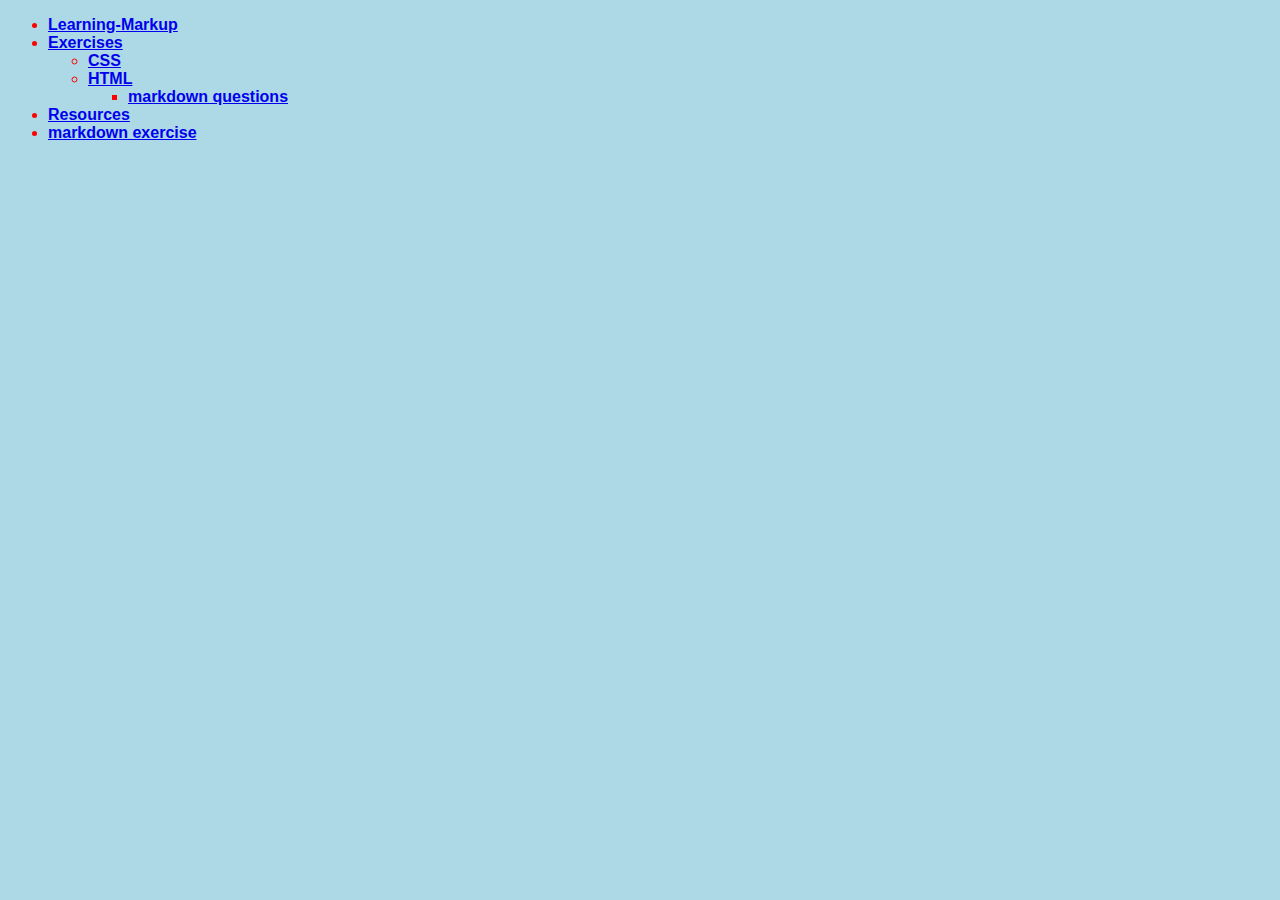
==== index.html @ c8ba3037 "axe lupdate" ====
<!DOCTYPE html>
<html lang="en">
<head>
  <meta charset="UTF-8">
  <meta name="viewport" content="width=device-width, initial-scale=1.0">
  <meta http-equiv="X-UA-Compatible" content="ie=edge">
  <link rel="stylesheet" href="Resources/overview.css">
  <title>Axel Overview</title>

  <body>

<ul>



<li><a href="https://github.com/AxelNijsten/Exercises">Learning-Markup</a></li>
<li><a href="https://github.com/AxelNijsten/learning-markup/tree/master/Exercises">Exercises</a></li>
<ul>
  <li><a href="https://github.com/AxelNijsten/learning-markup/tree/master/Exercises/CSS">CSS</a></li>
  <li><a href="https://github.com/AxelNijsten/learning-markup/tree/master/Exercises/HTML">HTML</a></li>
  <ul>
      <li><a href="https://github.com/AxelNijsten/md-q-and-a">markdown questions</a></li>
</ul> 
</ul>

<li><a href="https://github.com/AxelNijsten/learning-markup/tree/master/Resources">Resources</a></li>





<li><a href="http://htmlpreview.github.io/?https://github.com/AxelNijsten/learning-markup/blob/master/Exercises/HTML/markdown%20to%20html/markdown.html">markdown exercise</a></li>
</ul>

</body>

</head>

</html>
---- Resources/overview.css ----
li,ul{
    font-family: 'Franklin Gothic Medium', 'Arial Narrow', Arial, sans-serif;
    color: red;
    font-weight: bold;
}

/*background color*/
body{
    background-color: lightblue;
}

/*header 1*/
h1{
    font-family: 'Franklin Gothic Medium', 'Arial Narrow', Arial, sans-serif;
    font-weight: bold;
    color: black;
    text-decoration: underline;
}
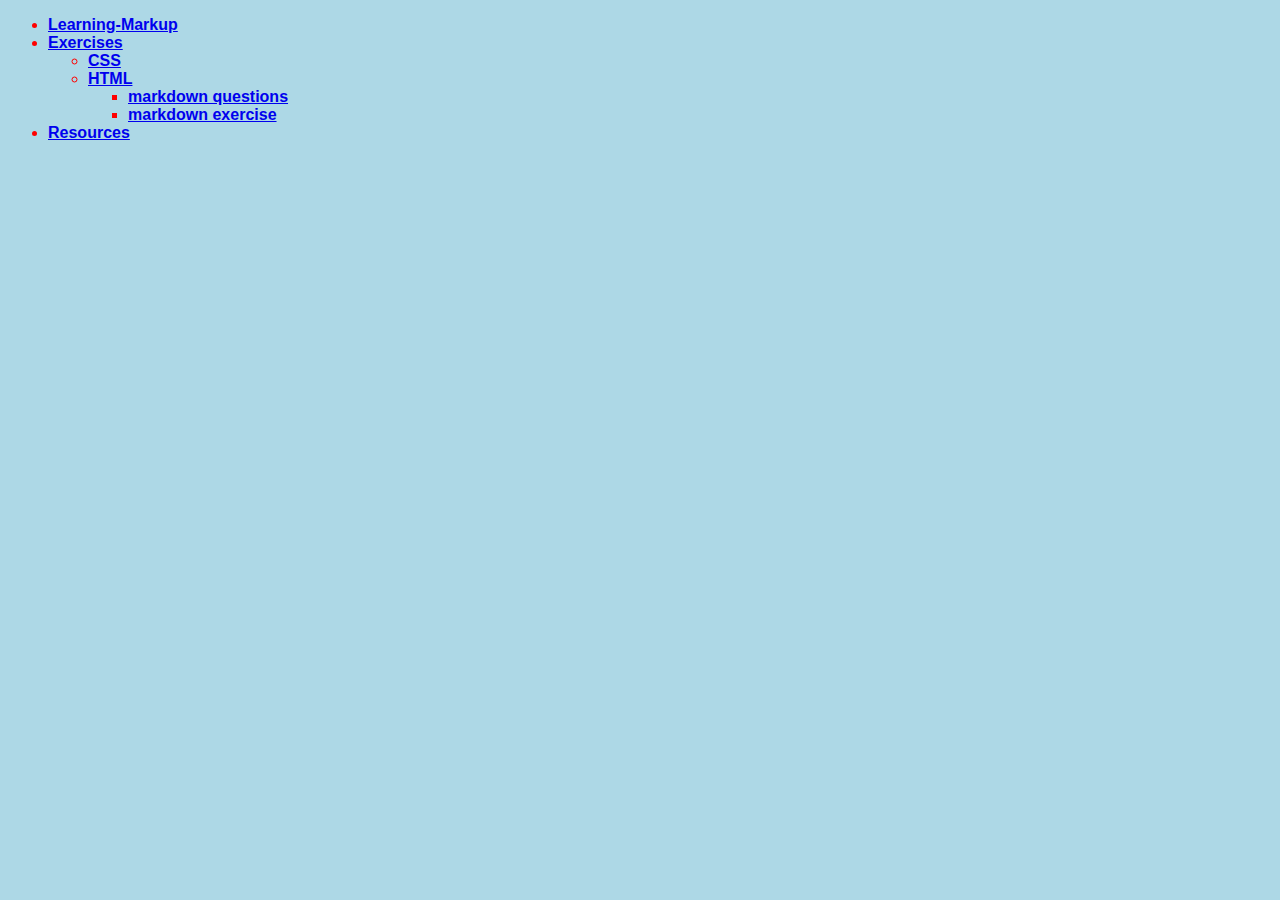
==== commit ef561f0f: "update" ====
--- a/index.html
+++ b/index.html
@@ -20,6 +20,7 @@
   <li><a href="https://github.com/AxelNijsten/learning-markup/tree/master/Exercises/HTML">HTML</a></li>
   <ul>
       <li><a href="https://github.com/AxelNijsten/md-q-and-a">markdown questions</a></li>
+      <li><a href="http://htmlpreview.github.io/?https://github.com/AxelNijsten/learning-markup/blob/master/Exercises/HTML/markdown%20to%20html/markdown.html">markdown exercise</a></li>
 </ul> 
 </ul>
 
@@ -29,7 +30,7 @@
 
 
 
-<li><a href="http://htmlpreview.github.io/?https://github.com/AxelNijsten/learning-markup/blob/master/Exercises/HTML/markdown%20to%20html/markdown.html">markdown exercise</a></li>
+
 </ul>
 
 </body>
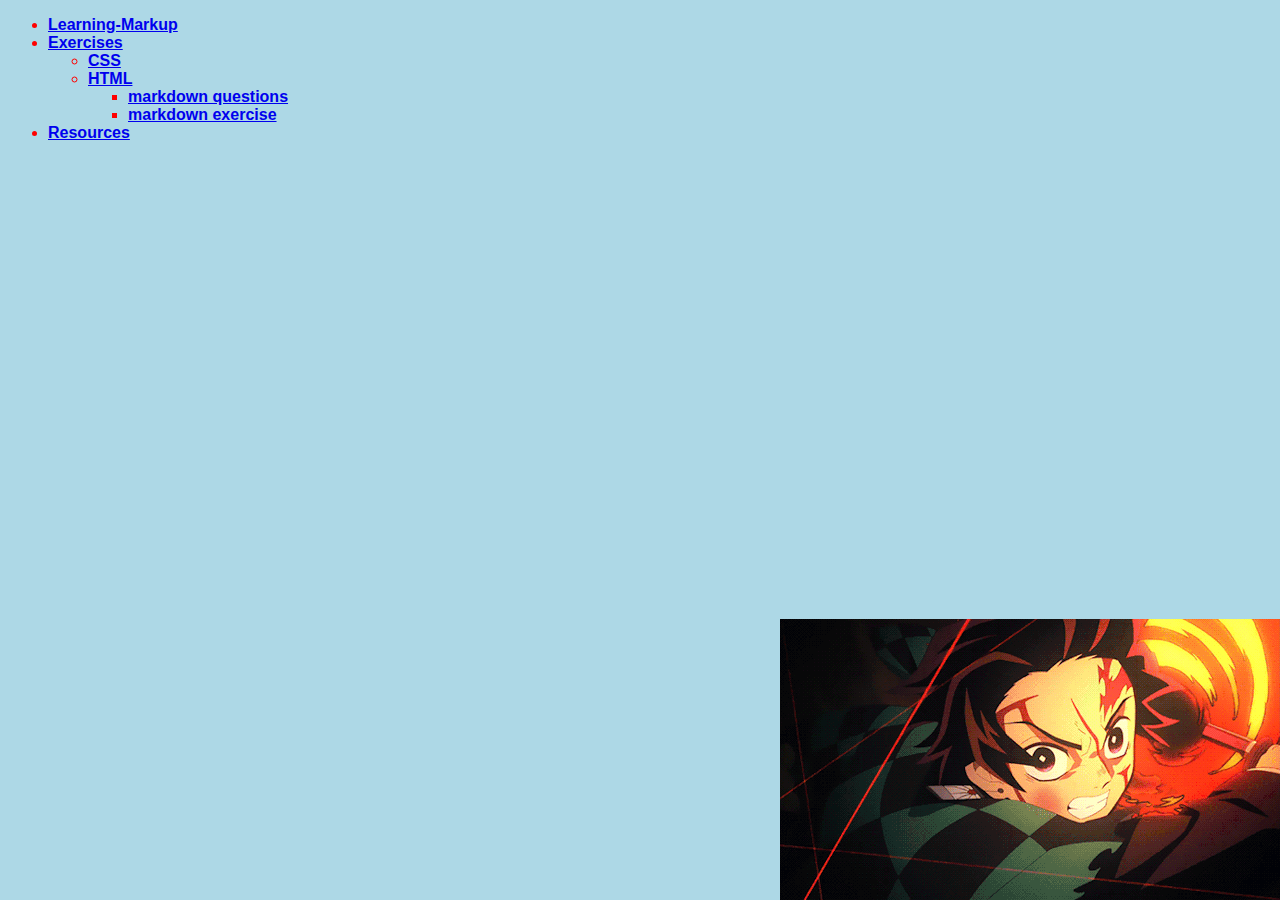
==== commit ad89c31a: "update" ====
--- a/index.html
+++ b/index.html
@@ -26,6 +26,7 @@
 
 <li><a href="https://github.com/AxelNijsten/learning-markup/tree/master/Resources">Resources</a></li>
 
+<img src="./Resources/demon.gif"/>
 
 
 
@@ -35,6 +36,6 @@
 
 </body>
 
-</head>
+
 
 </html>
--- a/Resources/overview.css
+++ b/Resources/overview.css
@@ -15,4 +15,12 @@
     font-weight: bold;
     color: black;
     text-decoration: underline;
+}
+
+
+img{
+    position: fixed;
+    bottom: 0;
+    right: 0;
+    
 }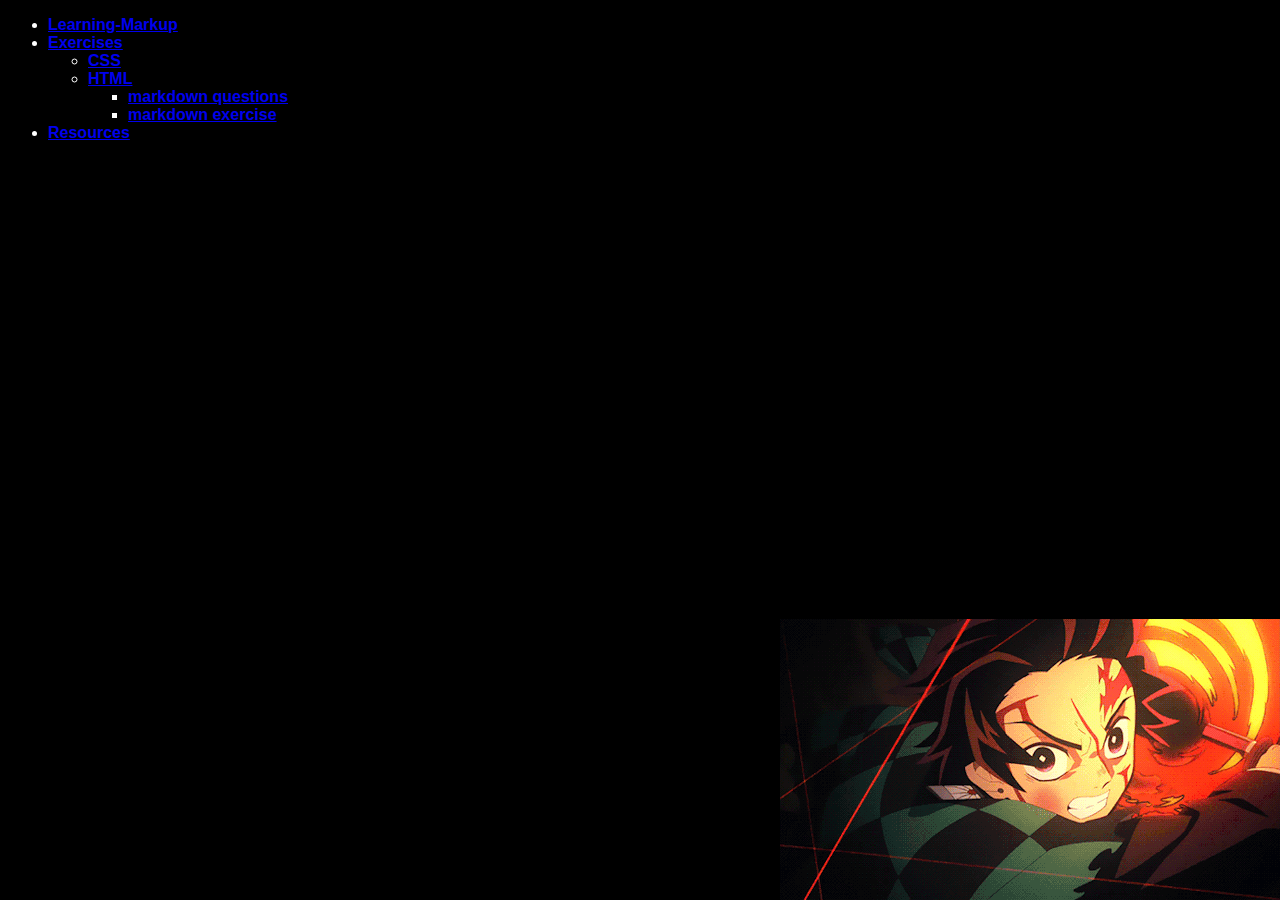
==== commit e07f1338: "Merge branch 'master' of github.com:AxelNijsten/learning-markup" ====
--- a/index.html
+++ b/index.html
@@ -1,41 +1,33 @@
 <!DOCTYPE html>
 <html lang="en">
 <head>
-  <meta charset="UTF-8">
-  <meta name="viewport" content="width=device-width, initial-scale=1.0">
-  <meta http-equiv="X-UA-Compatible" content="ie=edge">
-  <link rel="stylesheet" href="Resources/overview.css">
-  <title>Axel Overview</title>
+    <meta charset="UTF-8">
+    <meta name="viewport" content="width=device-width, initial-scale=1.0">
+    <meta http-equiv="X-UA-Compatible" content="ie=edge">
+    <link rel="stylesheet" href="Resources/overview.css">
+    <title>Axel Overview</title>
+</head>
 
-  <body>
+<body>
+<ul>
+    <li><a href="https://github.com/AxelNijsten/Exercises">Learning-Markup</a></li>
+    <li><a href="https://github.com/AxelNijsten/learning-markup/tree/master/Exercises">Exercises</a></li>
+    <ul>
+        <li><a href="https://github.com/AxelNijsten/learning-markup/tree/master/Exercises/CSS">CSS</a></li>
+        <li><a href="https://github.com/AxelNijsten/learning-markup/tree/master/Exercises/HTML">HTML</a></li>
+        <ul>
+            <li><a href="https://github.com/AxelNijsten/md-q-and-a">markdown questions</a></li>
+            <li>
+                <a href="http://htmlpreview.github.io/?https://github.com/AxelNijsten/learning-markup/blob/master/Exercises/HTML/markdown%20to%20html/index.html">markdown
+                    exercise</a></li>
+        </ul>
+    </ul>
 
-<ul>
+    <li><a href="https://github.com/AxelNijsten/learning-markup/tree/master/Resources">Resources</a></li>
 
-
-
-<li><a href="https://github.com/AxelNijsten/Exercises">Learning-Markup</a></li>
-<li><a href="https://github.com/AxelNijsten/learning-markup/tree/master/Exercises">Exercises</a></li>
-<ul>
-  <li><a href="https://github.com/AxelNijsten/learning-markup/tree/master/Exercises/CSS">CSS</a></li>
-  <li><a href="https://github.com/AxelNijsten/learning-markup/tree/master/Exercises/HTML">HTML</a></li>
-  <ul>
-      <li><a href="https://github.com/AxelNijsten/md-q-and-a">markdown questions</a></li>
-      <li><a href="http://htmlpreview.github.io/?https://github.com/AxelNijsten/learning-markup/blob/master/Exercises/HTML/markdown%20to%20html/markdown.html">markdown exercise</a></li>
-</ul> 
-</ul>
-
-<li><a href="https://github.com/AxelNijsten/learning-markup/tree/master/Resources">Resources</a></li>
-
-<img src="./Resources/demon.gif"/>
-
-
-
+    <img src="./Resources/demon.gif"/>
 
 
 </ul>
-
 </body>
-
-
-
 </html>
--- a/Resources/overview.css
+++ b/Resources/overview.css
@@ -1,12 +1,12 @@
 li,ul{
     font-family: 'Franklin Gothic Medium', 'Arial Narrow', Arial, sans-serif;
-    color: red;
+    color: white;
     font-weight: bold;
 }
 
 /*background color*/
 body{
-    background-color: lightblue;
+    background-color: black;
 }
 
 /*header 1*/
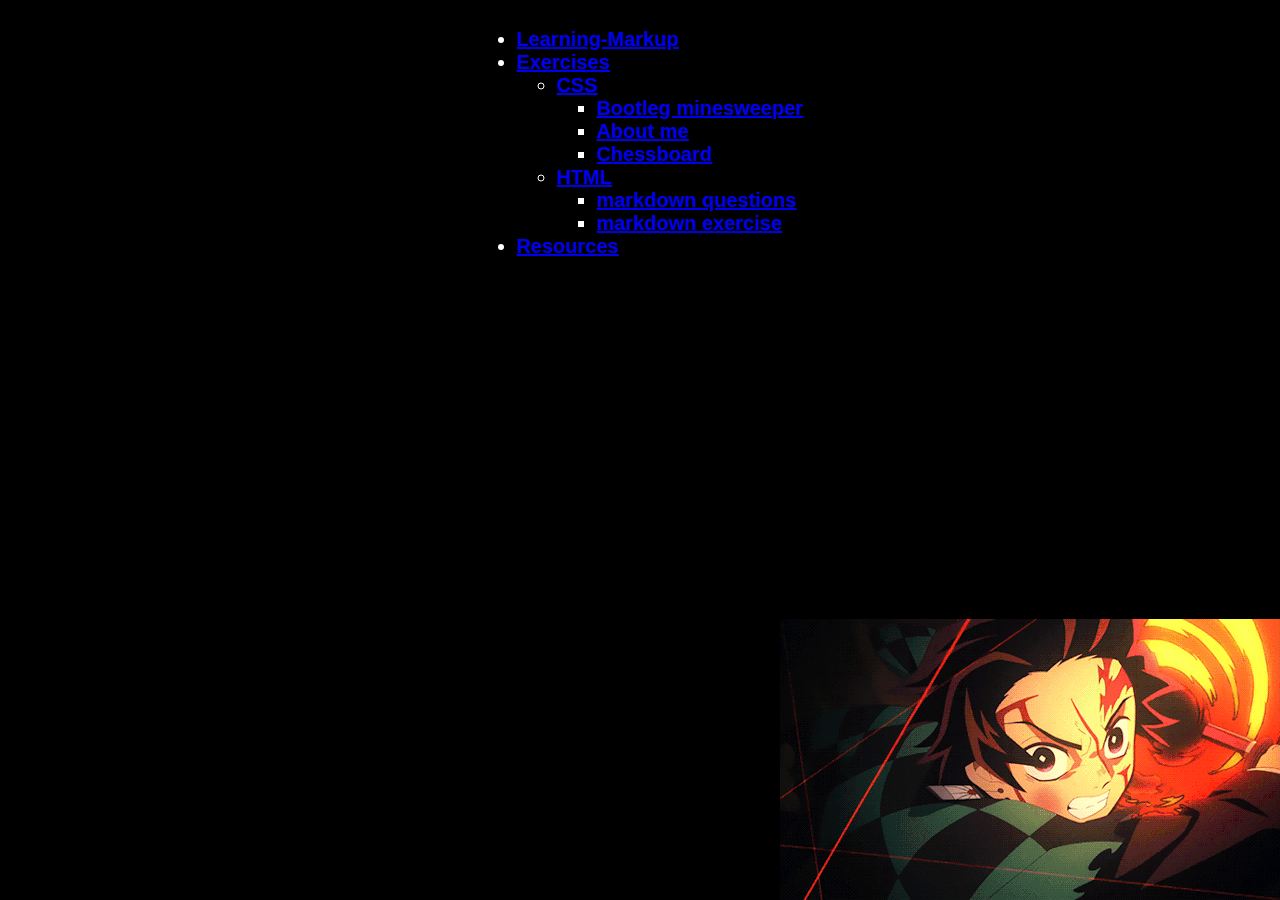
==== commit 3e67bd4a: "update to full deposit" ====
--- a/index.html
+++ b/index.html
@@ -9,11 +9,21 @@
 </head>
 
 <body>
+
+    <div class="footer">
 <ul>
     <li><a href="https://github.com/AxelNijsten/Exercises">Learning-Markup</a></li>
     <li><a href="https://github.com/AxelNijsten/learning-markup/tree/master/Exercises">Exercises</a></li>
     <ul>
         <li><a href="https://github.com/AxelNijsten/learning-markup/tree/master/Exercises/CSS">CSS</a></li>
+    <ul>
+        <li><a href="https://axelnijsten.github.io/learning-markup/Exercises/CSS/minesweeper%20flexbox/minesweeper.html">Bootleg minesweeper</a></li>
+        <li><a href="https://axelnijsten.github.io/learning-markup/Exercises/CSS/about%20me%20css/index.html">About me</a></li>
+        <li><a href="https://axelnijsten.github.io/learning-markup/Exercises/CSS/chessboard/index.html">Chessboard</a></li>
+    </ul>
+
+    
+
         <li><a href="https://github.com/AxelNijsten/learning-markup/tree/master/Exercises/HTML">HTML</a></li>
         <ul>
             <li><a href="https://github.com/AxelNijsten/md-q-and-a">markdown questions</a></li>
@@ -29,5 +39,7 @@
 
 
 </ul>
+
+</div>
 </body>
 </html>
--- a/Resources/overview.css
+++ b/Resources/overview.css
@@ -1,7 +1,10 @@
-li,ul{
+li, ul{
     font-family: 'Franklin Gothic Medium', 'Arial Narrow', Arial, sans-serif;
     color: white;
     font-weight: bold;
+    font-size: 20px;
+    
+    
 }
 
 /*background color*/
@@ -23,4 +26,12 @@
     bottom: 0;
     right: 0;
     
-}+}
+
+.footer{
+    display: flex;
+    align-items: center;
+   justify-content: center;
+}
+
+a:visited{ color: blue }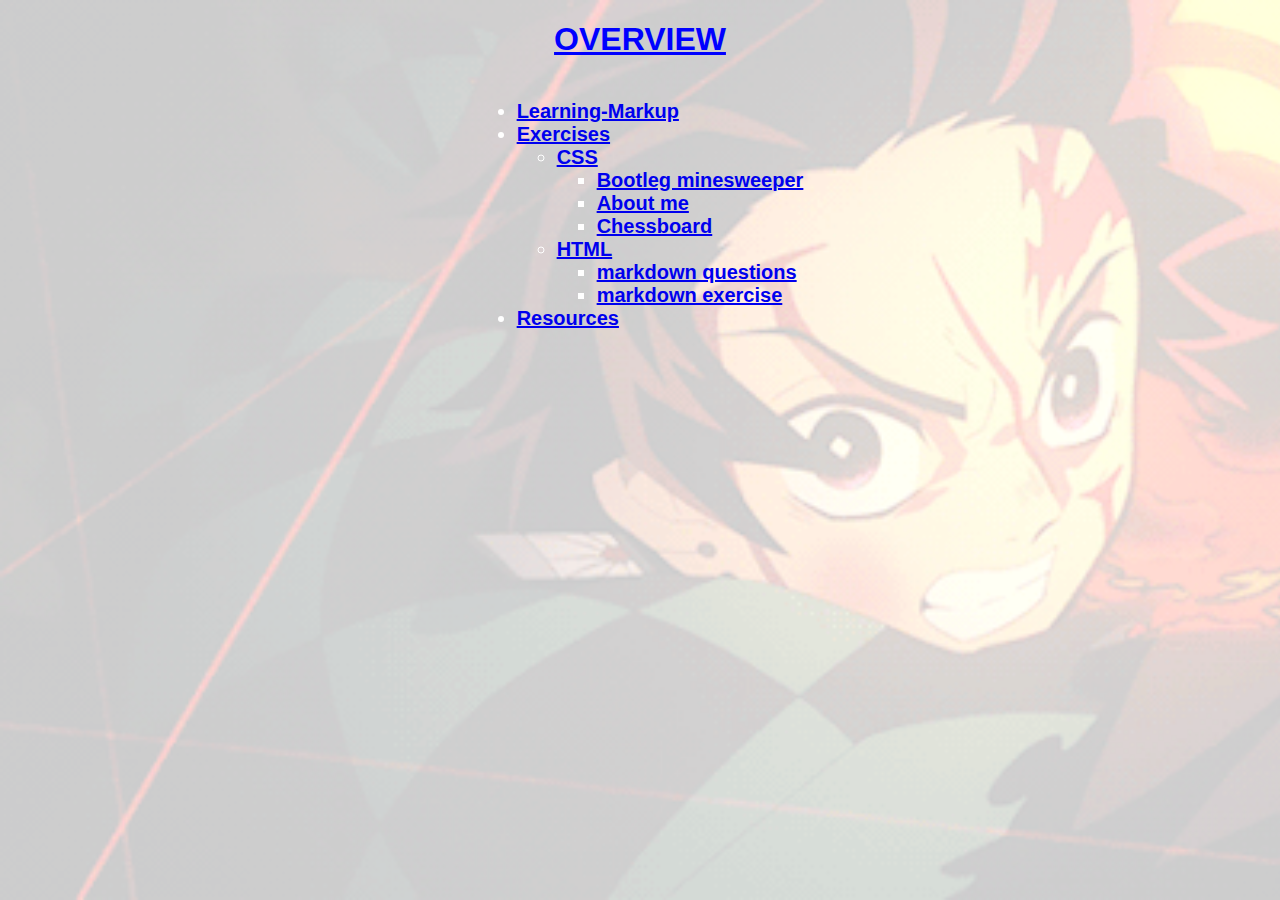
==== commit f4a13ee5: "update to full library" ====
--- a/index.html
+++ b/index.html
@@ -9,7 +9,9 @@
 </head>
 
 <body>
-
+<div class="container">
+    <h1>OVERVIEW</h1>
+</div>
     <div class="footer">
 <ul>
     <li><a href="https://github.com/AxelNijsten/Exercises">Learning-Markup</a></li>
@@ -35,7 +37,7 @@
 
     <li><a href="https://github.com/AxelNijsten/learning-markup/tree/master/Resources">Resources</a></li>
 
-    <img src="./Resources/demon.gif"/>
+    
 
 
 </ul>
--- a/Resources/overview.css
+++ b/Resources/overview.css
@@ -9,29 +9,47 @@
 
 /*background color*/
 body{
-    background-color: black;
+  
+    max-width: 100%;
+    max-height: 100%;
+    
+    
+    
+    
 }
 
 /*header 1*/
 h1{
     font-family: 'Franklin Gothic Medium', 'Arial Narrow', Arial, sans-serif;
     font-weight: bold;
-    color: black;
+    color: blue;
     text-decoration: underline;
+    text-align: center;
+
 }
 
 
-img{
-    position: fixed;
-    bottom: 0;
-    right: 0;
-    
-}
+
 
 .footer{
     display: flex;
     align-items: center;
    justify-content: center;
+   
 }
 
-a:visited{ color: blue }+a:visited{ color: blue }
+
+body::after {
+    content: "";
+    background: url(demon.gif);
+    opacity: 0.2;
+    top: 0;
+    left: 0;
+    bottom: 0;
+    right: 0;
+    position: absolute;
+    z-index: -1;   
+    background-repeat: no-repeat;
+    background-size: cover;
+  }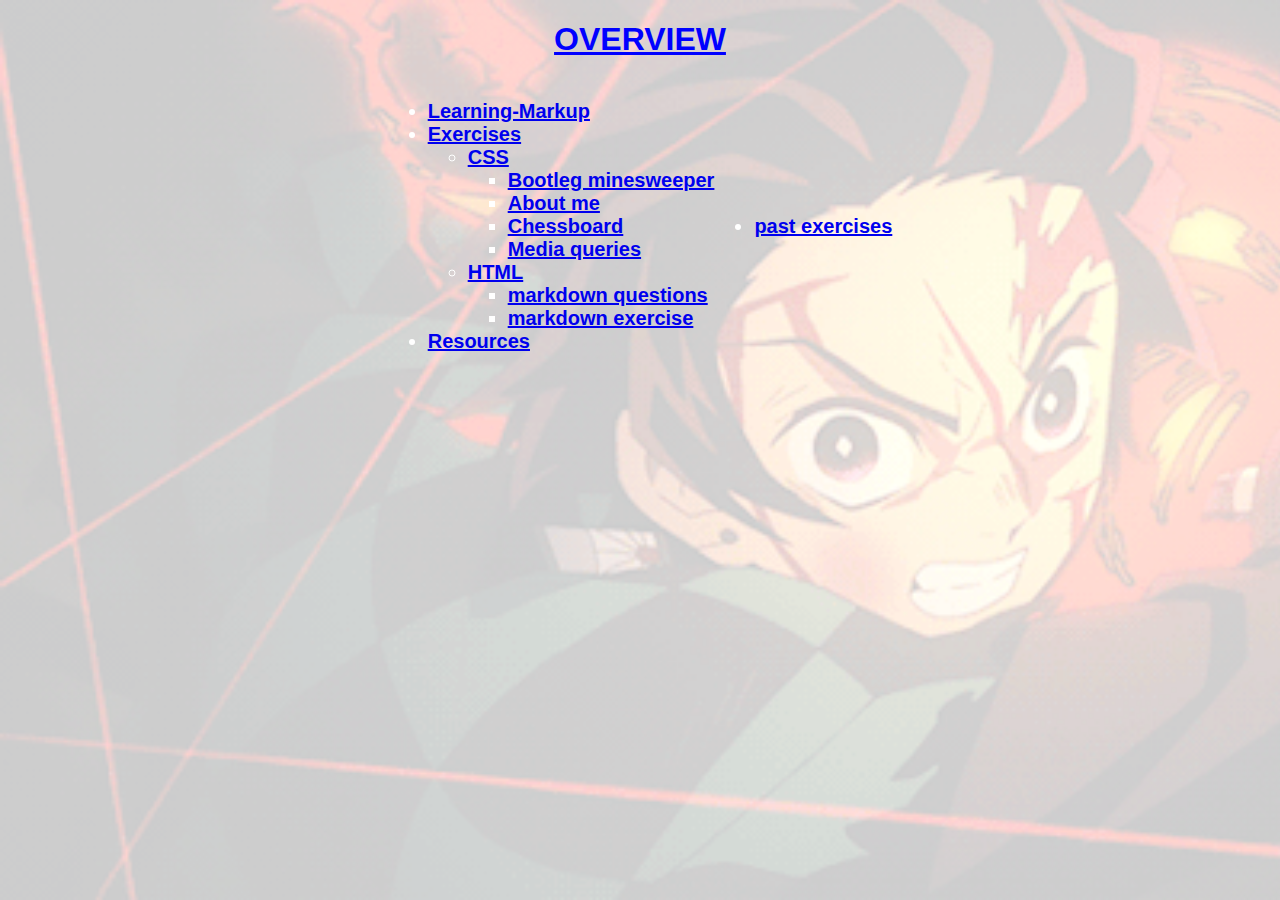
==== commit 54a9d7db: "finished product" ====
--- a/index.html
+++ b/index.html
@@ -22,6 +22,7 @@
         <li><a href="https://axelnijsten.github.io/learning-markup/Exercises/CSS/minesweeper%20flexbox/minesweeper.html">Bootleg minesweeper</a></li>
         <li><a href="https://axelnijsten.github.io/learning-markup/Exercises/CSS/about%20me%20css/index.html">About me</a></li>
         <li><a href="https://axelnijsten.github.io/learning-markup/Exercises/CSS/chessboard/index.html">Chessboard</a></li>
+        <li><a href="https://axelnijsten.github.io/learning-markup/Exercises/CSS/4.media-queries/wowwee.html">Media queries</a></li>
     </ul>
 
     
@@ -42,6 +43,11 @@
 
 </ul>
 
+<ul>
+
+    <li><a href="https://github.com/becodeorg/GNK-Easley-1.17">past exercises</a></li>
+</ul>
+
 </div>
 </body>
 </html>
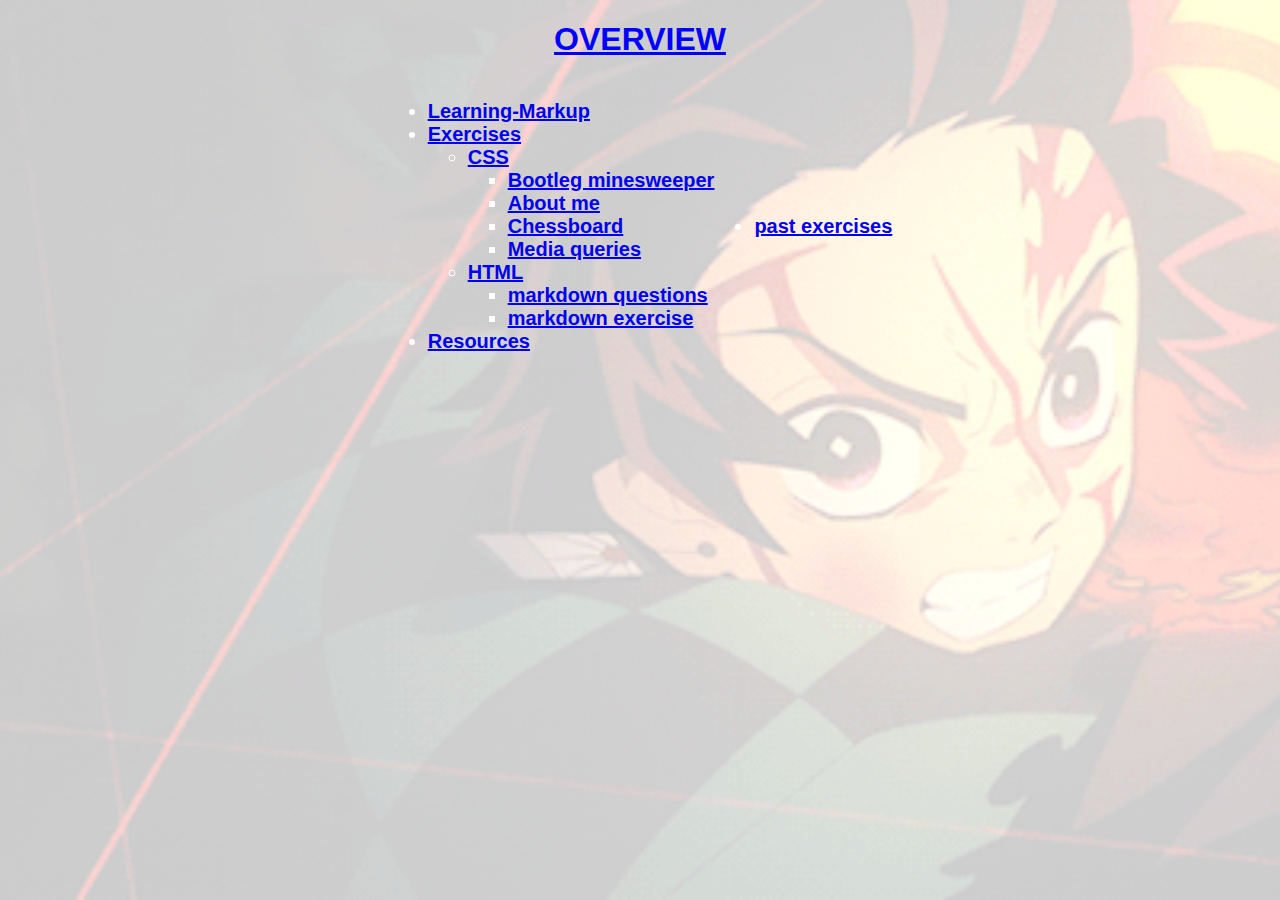
==== commit d972dc6b: "update index" ====
--- a/index.html
+++ b/index.html
@@ -22,7 +22,7 @@
         <li><a href="https://axelnijsten.github.io/learning-markup/Exercises/CSS/minesweeper%20flexbox/minesweeper.html">Bootleg minesweeper</a></li>
         <li><a href="https://axelnijsten.github.io/learning-markup/Exercises/CSS/about%20me%20css/index.html">About me</a></li>
         <li><a href="https://axelnijsten.github.io/learning-markup/Exercises/CSS/chessboard/index.html">Chessboard</a></li>
-        <li><a href="https://axelnijsten.github.io/learning-markup/Exercises/CSS/4.media-queries/wowwee.html">Media queries</a></li>
+        <li><a href="https://axelnijsten.github.io/learning-markup/Exercises/CSS/4.media-queries/4.media-queries/wowwee.html">Media queries</a></li>
     </ul>
 
     
